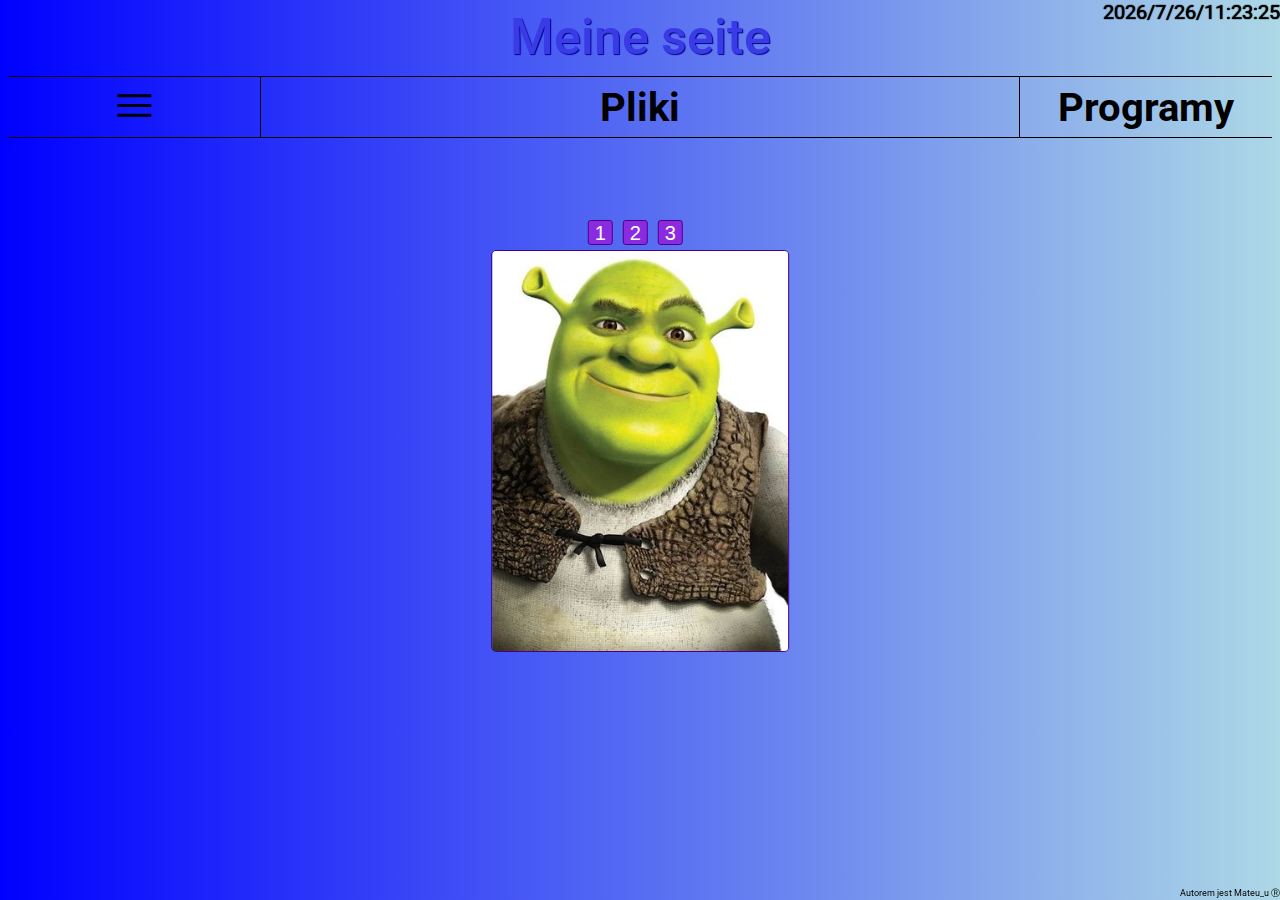
==== index.html @ 1e534b2d "Rename cos.html to index.html" ====
<!DOCTYPE html>
<html>
<head>
    <title> Strona główna </title>
    <link rel="preconnect" href="https://fonts.googleapis.com">
    <link rel="preconnect" href="https://fonts.gstatic.com" crossorigin>
    <link href="https://fonts.googleapis.com/css2?family=Roboto:ital,wght@0,300;0,400;0,500;0,700;0,900;1,100&display=swap" rel="stylesheet">
    <link rel="stylesheet" href="https://fonts.googleapis.com/css2?family=Material+Symbols+Outlined:opsz,wght,FILL,GRAD@48,600,0,200" />
    <link rel="stylesheet" href="css/style.css">
    <link rel="stylesheet" href="css/slider.css">

    <link rel="icon" href="images/Rock.jpg">

    <script src="javaO.js"></script>

    <meta name="Mateu_u" content="Author of site">
</head>

<body onload="odliczanie();" id="BODY">
    <div class="tytul" id="tytul"> Meine seite </div>
    <div style="position: fixed; right: 0; bottom: 0; font-size: 1vh;"> Autorem jest Mateu_u &#9415; </div>
    <div class="zegar" id="zegar"></div>
    <header id="HEADER">
        <div class="wys">
            <div>
            <button id="hamburger" onclick="show()" class="material-symbols-outlined" alt="\">Menu</button>
            <div class="Dropdown" id="posun">
                <p id="tryby" style="float: left; font-weight: 500;">Tryb ciemny</p>
                <input type="checkbox" id="checkbox" name="checkbox" onclick="zmien_kolor();"> 
            </div>
            <div id="posun" class="pakistan">
                <a href="http://127.0.0.1:5500/autorstrona.html" target="_blank" class="Dropdown" alt="Autor" id="posun1">
                    O autorze
                </a>
            </div>
            </div>
        </div>

        <a href="http://127.0.0.1:5500/plikipobranie.html" class="pliki" id="pliki">
            Pliki
        </a>

        <a href="http://127.0.0.1:5500/programy.html" class="więcej" id="więcej">
            Programy
        </a>
    </header>

    <div class="przyciski">
        <button class="btn1" id="btn 1" onclick="shrek1()">1</button>
        <button class="btn2" id="btn 2" onclick="shrek2()">2</button>
        <button class="btn3" id="btn 3" onclick="shrek3()">3</button>
    </div>
    <div class="slider" id="slider">
        <img class="shrek1" id="shrekP1" src="images/shrek.webp" alt="Shrek1">
        <img class="shrek2" id="shrekP2" src="images/SHrekk.jpg" alt="Shrek2">
        <img class="shrek3" id="shrekP3" src="images/shrekEE.jpg" alt="Shrek3">
    </div>
    


</body>

</html>
---- css/style.css ----
body {
    background-image: linear-gradient(to right, blue, lightblue);
    font-family: Roboto, Arial;
}
/* ------------------------------------------- */
header {
    display: flex;
    align-items: center;
    justify-content: center;
    justify-content: space-between;
    border-bottom: 1px solid black;
    height: 60px;
}
.wys {
    flex: 1;
    display: flex;
    justify-content: center;
}

.pliki {
    text-decoration: none;
    color: black;
    font-size: 40px;
    font-weight: 700;
    border-left: 1px solid black;
    border-right: 1px solid black;
    flex: 3;
    height: 60px;
    display: flex;
    justify-content: center;
    align-items: center;
    transition: opacity 0.3s;
}
.więcej {
    cursor: pointer;
    display: flex;
    justify-content: center;
    align-items: center;
    flex: 1;
    height: 60px;
    font-size: 40px;
    font-weight: 700;
    transition: opacity 0.3s;
    background-color: inherit;
    border: none;
    text-decoration: none;
}

.więcej, .pliki, .material-symbols-outlined { color: black;}

.pliki:hover, .więcej:hover {opacity: 0.7;}

/* -------------------------------------------- */
.tytul {
    padding-bottom: 10px;
    border-bottom: 0.1px solid black;
    color:rgb(58, 58, 231);
    font-weight: 500;
    font-size: 50px;
    text-shadow: 1px 1px 1px darkblue;
    justify-content: center;
    display: flex;
}

.zegar {
    font-size: 18px;
    font-size: max(20px);
    position: absolute;
    right: 0.3px;
    top: 0.3px;
    color: black;
    text-shadow: 0 0 1px black, 0 0 1px black;
}

.material-symbols-outlined {
    cursor: pointer;
    background-color: inherit;
    border: none;
    font-size: 45px;
    transition: opacity 0.3s;
}

.material-symbols-outlined:hover { opacity: 0.7; }
.material-symbols-outlined:active { opacity: 0.3; 
    transform: var();
}



/* -            ----              --            -- --*/

.Dropdown {
    border: 0.2px solid black;
    border-radius: 2px;
    height: 70px;
    width: 200px;
    align-items: center;
    justify-content: center;
    display: flex;
    background-color: rgb(62, 62, 207);
    margin-bottom: 2px;
    margin-left: -70px;
    position: absolute;
    top: 150px;
    display: none;
    font-size: 20px;
}

.wys a{
    text-decoration: none;
    color: black;
    font-weight: 500;
    cursor: pointer;
    top: 226px;
    font-size: 20px;
}

input[type="checkbox"] {
    display: grid;
    cursor: pointer;
    height: 25px;
    width: 25px;
    accent-color: green;
}
---- css/slider.css ----
.slider {
    display: flex;
    position: absolute;
    top: 250px;
    left: 50%;
    transform: translate(-50%,0);
}

.przyciski {
    display: flex;
    position: absolute;
    top: 220px;
    left: 50%;
    transform: translate(-55%,0);
}
.btn2 {
    margin-left: 10px;
    margin-right: 10px;
}

.przyciski button {
    cursor: pointer;
    width: 25px;
    height: 25px;
    border: 1px solid indigo;
    border-radius: 3px;
    background-color: blueviolet;
    color: white;
    font-size: 20px;
    transition: opacity 0.2s;
}

.przyciski button:hover { opacity: 0.7; }
.przyciski button:active { opacity: 0.4; }

.slider img {
    height: 400px;
    border-radius: 5px;
    border: 1.5px solid indigo;
    max-height: 600px;
}

.shrek1 { display: flex; }
.shrek2 { display: none; }
.shrek3 { display: none; }
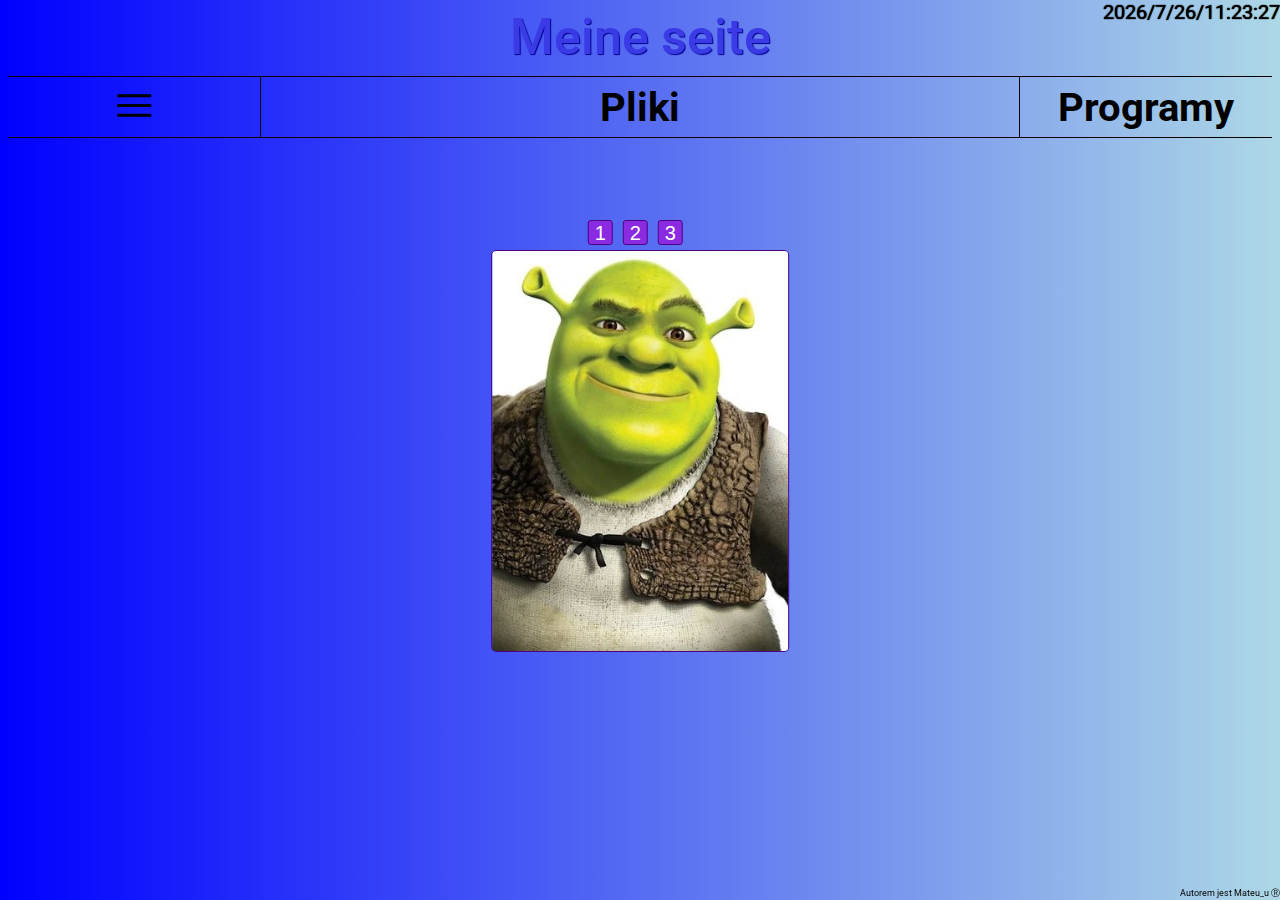
==== commit 7f2c1018: "Update index.html" ====
--- a/index.html
+++ b/index.html
@@ -40,7 +40,7 @@
             Pliki
         </a>
 
-        <a href="http://127.0.0.1:5500/programy.html" class="więcej" id="więcej">
+        <a src="programy.html" class="więcej" id="więcej">
             Programy
         </a>
     </header>
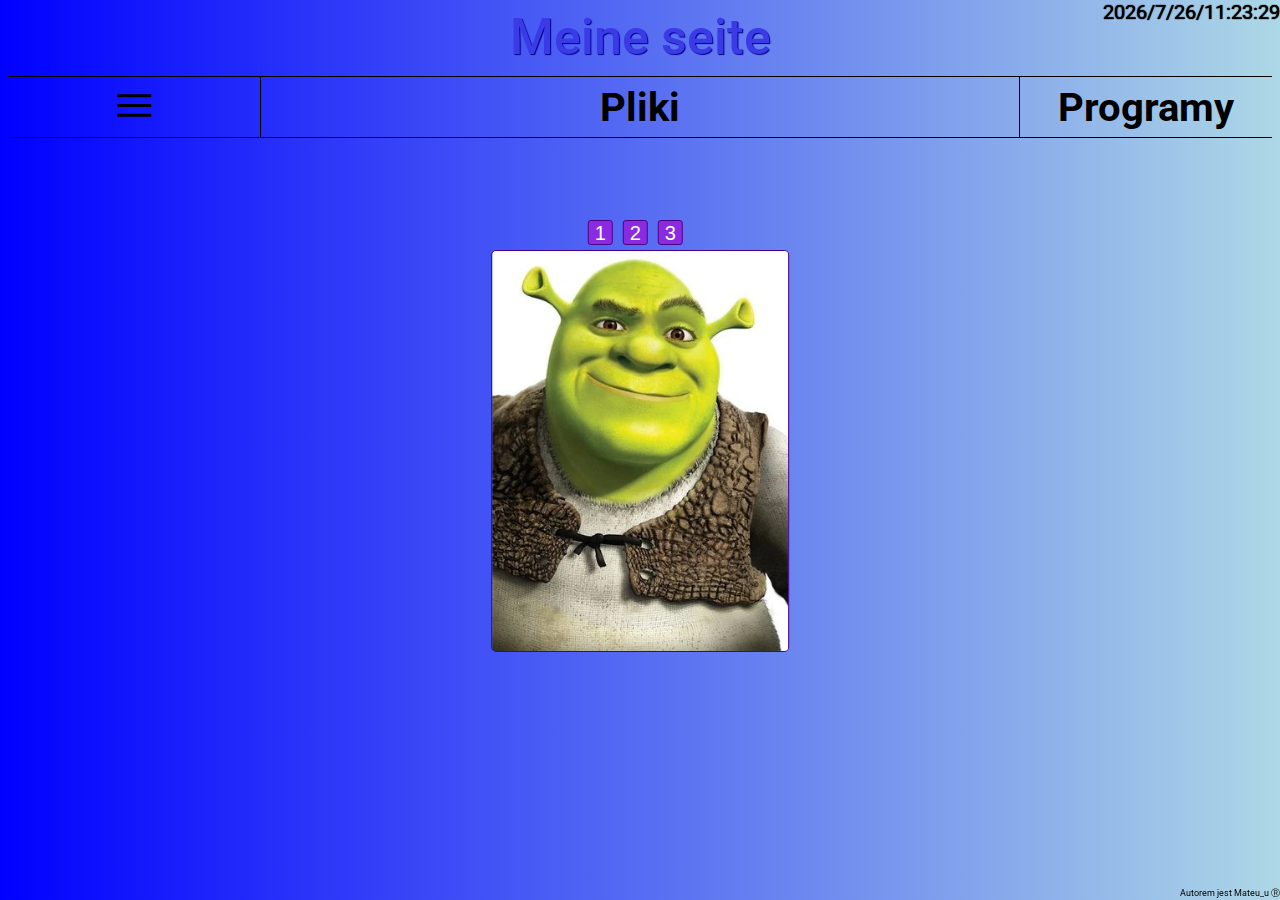
==== commit 340c54e4: "Update index.html" ====
--- a/index.html
+++ b/index.html
@@ -40,7 +40,7 @@
             Pliki
         </a>
 
-        <a src="programy.html" class="więcej" id="więcej">
+        <a href="programy.html" class="więcej" id="więcej">
             Programy
         </a>
     </header>
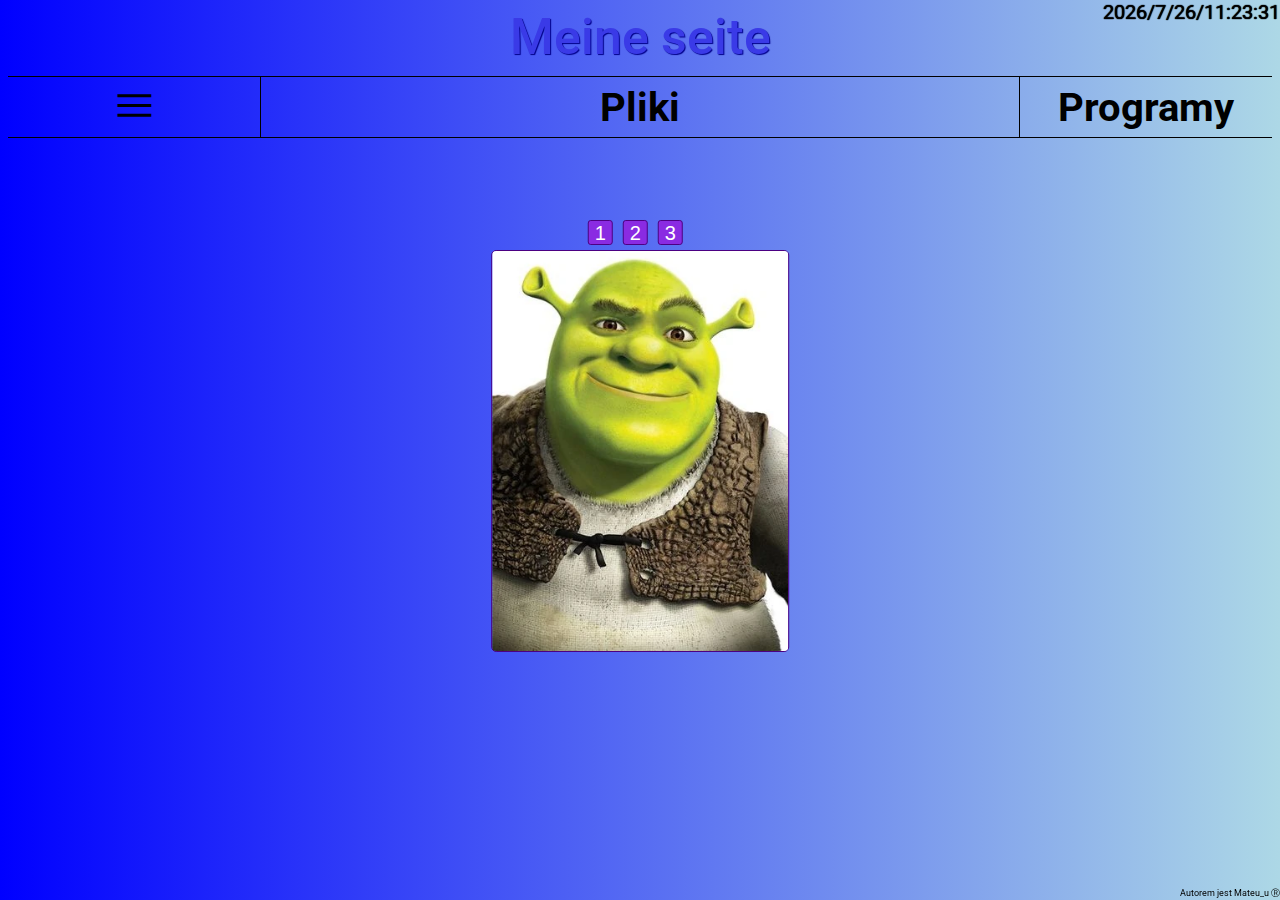
==== commit c687970c: "Update index.html" ====
--- a/index.html
+++ b/index.html
@@ -29,14 +29,14 @@
                 <input type="checkbox" id="checkbox" name="checkbox" onclick="zmien_kolor();"> 
             </div>
             <div id="posun" class="pakistan">
-                <a href="http://127.0.0.1:5500/autorstrona.html" target="_blank" class="Dropdown" alt="Autor" id="posun1">
+                <a href="autorstrona.html" target="_blank" class="Dropdown" alt="Autor" id="posun1">
                     O autorze
                 </a>
             </div>
             </div>
         </div>
 
-        <a href="http://127.0.0.1:5500/plikipobranie.html" class="pliki" id="pliki">
+        <a href="plikipobranie.html" class="pliki" id="pliki">
             Pliki
         </a>
 
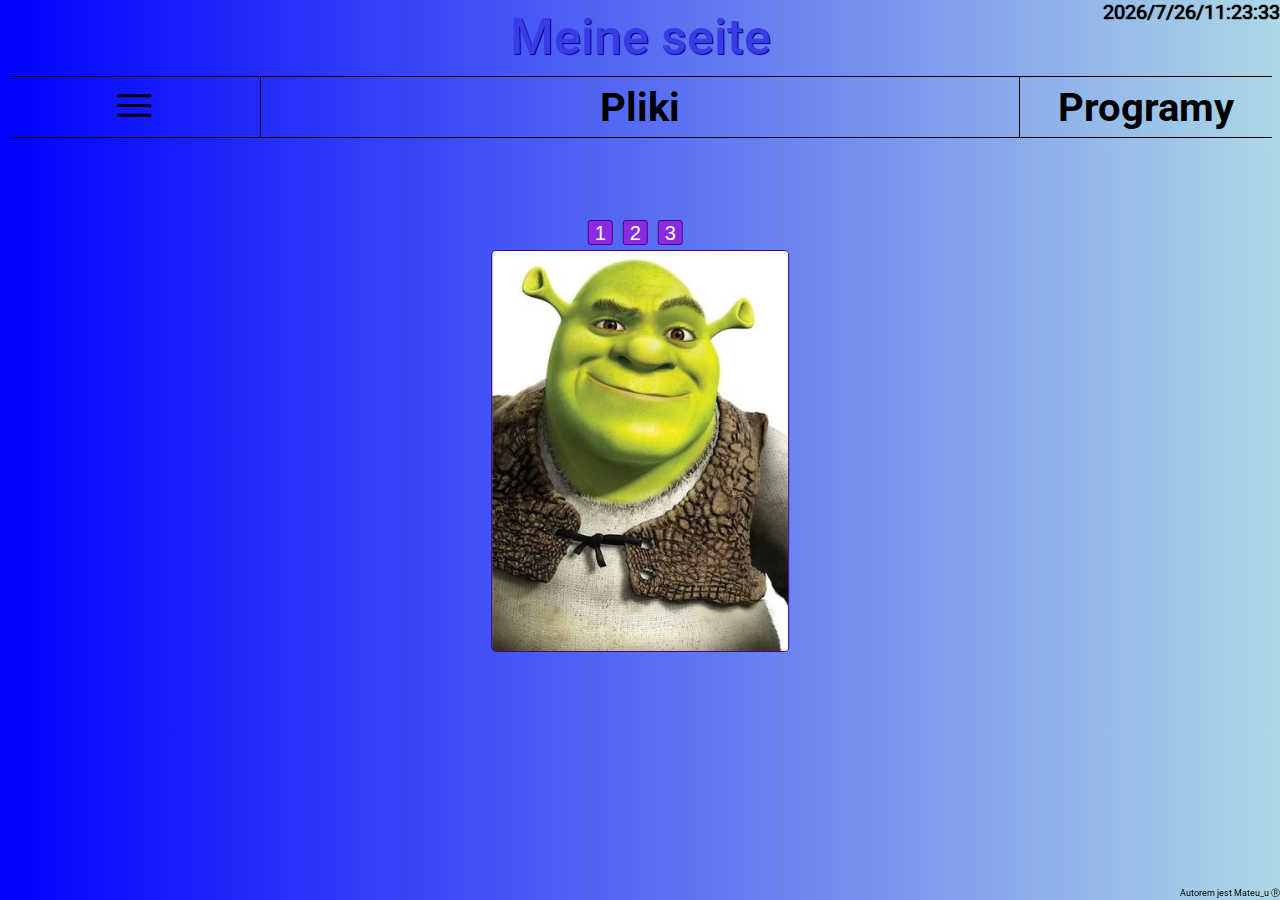
==== commit 1002b3e0: "Update index.html" ====
--- a/index.html
+++ b/index.html
@@ -5,7 +5,7 @@
     <link rel="preconnect" href="https://fonts.googleapis.com">
     <link rel="preconnect" href="https://fonts.gstatic.com" crossorigin>
     <link href="https://fonts.googleapis.com/css2?family=Roboto:ital,wght@0,300;0,400;0,500;0,700;0,900;1,100&display=swap" rel="stylesheet">
-    <link rel="stylesheet" href="https://fonts.googleapis.com/css2?family=Material+Symbols+Outlined:opsz,wght,FILL,GRAD@48,600,0,200" />
+    <link rel="stylesheet" href="https://fonts.googleapis.com/css2?family=Material+Symbols+Outlined:opsz,wght,FILL,GRAD@20..48,100..700,0..1,-50..200" />
     <link rel="stylesheet" href="css/style.css">
     <link rel="stylesheet" href="css/slider.css">
 
